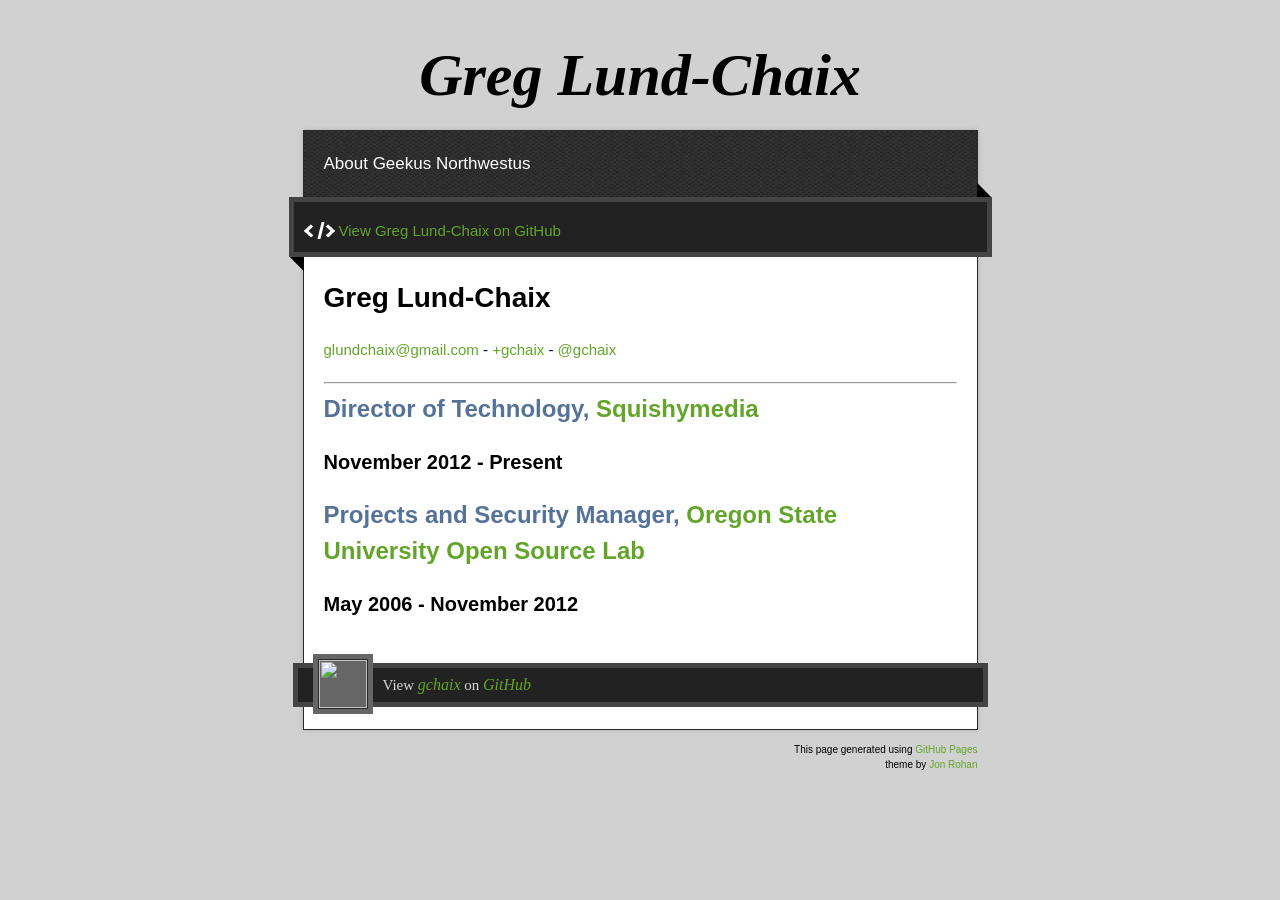
==== index.html @ 72a268e0 "Replace master branch with page content via GitHub" ====
<!doctype html>
<!-- The Time Machine GitHub pages theme was designed and developed by Jon Rohan, on Feb 7, 2012. -->
<!-- Follow him for fun. http://twitter.com/jonrohan. Tail his code on http://github.com/jonrohan -->
<html>
<head>
  <meta charset="utf-8">
  <meta http-equiv="X-UA-Compatible" content="IE=edge,chrome=1">

  <link rel="stylesheet" href="stylesheets/stylesheet.css" media="screen"/>
  <link rel="stylesheet" href="stylesheets/pygment_trac.css"/>
  <script type="text/javascript" src="https://ajax.googleapis.com/ajax/libs/jquery/1.7.1/jquery.min.js"></script>
  <script type="text/javascript" src="javascripts/script.js"></script>

  <title>Greg Lund-Chaix</title>
  <meta name="description" content="About Geekus Northwestus">

  <meta name="viewport" content="width=device-width,initial-scale=1">

</head>

<body>

  <div class="wrapper">
    <header>
      <h1 class="title">Greg Lund-Chaix</h1>
    </header>
    <div id="container">
      <p class="tagline">About Geekus Northwestus</p>
      <div id="main" role="main">
        <div class="download-bar">
        <div class="inner">
          <a href="https://github.com/gchaix" class="code">View Greg Lund-Chaix on GitHub</a>
        </div>
        <span class="blc"></span><span class="trc"></span>
        </div>
        <article class="markdown-body">
          <h1>
<a name="greg-lund-chaix" class="anchor" href="#greg-lund-chaix"><span class="octicon octicon-link"></span></a>Greg Lund-Chaix</h1>

<p><a href="mailto:glundchaix@gmail.com">glundchaix@gmail.com</a> - <a href="https://plus.google.com/109182612263457204598">+gchaix</a> - <a href="https://github.com/gchaix" class="user-mention">@gchaix</a></p>

<hr><h2>
<a name="director-of-technology-squishymedia" class="anchor" href="#director-of-technology-squishymedia"><span class="octicon octicon-link"></span></a>Director of Technology, <a href="http://squishymedia.com">Squishymedia</a>
</h2>

<h3>
<a name="november-2012---present" class="anchor" href="#november-2012---present"><span class="octicon octicon-link"></span></a>November 2012 - Present</h3>

<h2>
<a name="projects-and-security-manager-oregon-state-university-open-source-lab" class="anchor" href="#projects-and-security-manager-oregon-state-university-open-source-lab"><span class="octicon octicon-link"></span></a>Projects and Security Manager, <a href="http://osuosl.org">Oregon State University Open Source Lab</a>
</h2>

<h3>
<a name="may-2006---november-2012" class="anchor" href="#may-2006---november-2012"><span class="octicon octicon-link"></span></a>May 2006 - November 2012</h3>
        </article>
      </div>
    </div>
    <footer>
      <div class="owner">

      <p><a href="https://github.com/gchaix" class="avatar"><img src="https://2.gravatar.com/avatar/6baea19d66c7e875ff8c19e261c9f601?d=https%3A%2F%2Fidenticons.github.com%2Fab0b0f27c76da88e58e57f8128850cdb.png&amp;r=x&amp;s=60" width="48" height="48"/></a>View <a href="https://github.com/gchaix">gchaix</a> on <a href="https://www.github.com">GitHub</a></p>

      </div>
      <div class="creds">
        <small>This page generated using <a href="https://pages.github.com/">GitHub Pages</a><br/>theme by <a href="https://twitter.com/jonrohan/">Jon Rohan</a></small>
      </div>
    </footer>
  </div>
  <div class="current-section">
    <a href="#top">Scroll to top</a>
    <a href="https://github.com/gchaix/gchaix.github.io/tarball/master" class="tar">tar</a><a href="https://github.com/gchaix/gchaix.github.io/zipball/master" class="zip">zip</a><a href="" class="code">source code</a>
    <p class="name"></p>
  </div>

  
</body>
</html>
---- stylesheets/stylesheet.css ----
/* http://meyerweb.com/eric/tools/css/reset/
   v2.0 | 20110126
   License: none (public domain)
*/

html, body, div, span, applet, object, iframe,
h1, h2, h3, h4, h5, h6, p, blockquote, pre,
a, abbr, acronym, address, big, cite, code,
del, dfn, em, img, ins, kbd, q, s, samp,
small, strike, strong, sub, sup, tt, var,
b, u, i, center,
dl, dt, dd, ol, ul, li,
fieldset, form, label, legend,
table, caption, tbody, tfoot, thead, tr, th, td,
article, aside, canvas, details, embed,
figure, figcaption, footer, header, hgroup,
menu, nav, output, ruby, section, summary,
time, mark, audio, video {
  margin: 0;
  padding: 0;
  border: 0;
  font-size: 100%;
  font: inherit;
  vertical-align: baseline;
}
/* HTML5 display-role reset for older browsers */
article, aside, details, figcaption, figure,
footer, header, hgroup, menu, nav, section {
  display: block;
}
body {
  line-height: 1;
}
ol, ul {
  list-style: none;
}
blockquote, q {
  quotes: none;
}
blockquote:before, blockquote:after,
q:before, q:after {
  content: '';
  content: none;
}
table {
  border-collapse: collapse;
  border-spacing: 0;
}

/* Style */

body {
  font-size: 15px;
  font-family: Arial, Arial, Helvetica, sans-serif;
  line-height: 1.5;
  background: #D1D1D1;
}

a {
  color: #63a52a;
  text-decoration: none;
  -webkit-transition: color ease-in-out 0.3s;
}

a:hover {
  text-decoration: underline;
  color: #90D355;
}

h1.title {
  margin: 30px 20px 10px;
  font-size: 60px;
  font-weight: bold;
  font-style: italic;
  font-family:Georgia, serif;
  text-align: center;
}

.wrapper {
  width: 675px;
  margin: 0 auto;
}

#container {
  border: 1px solid #2a2a2a;
  background: #ddd url(../images/pattern.png);
  box-shadow: 0 0 5px #b1b1b1;
}

p.tagline {
  padding: 20px 20px 0;
  color: #fff;
  font-size: 17px;
}

#main {
  margin-top: 20px;
  padding: 0 20px 90px;
  background-color: #fff;
}

.download-bar {
  background: #222;
  border: 5px solid #444;
  padding: 10px;
  margin: 0 -35px 20px;
  position: relative;
}

.download-bar .inner {
  overflow: hidden;
}

.download-bar .watch-fork iframe {
  display: block;
  float: left;
  border-right: 1px solid #ddd;
  padding-right: 5px;
}
.download-bar .watch-fork iframe.last {
  border-right: 0 none;
  padding-right: 0;
  padding-left: 5px;
  border-left: 1px solid #fff;
}
.download-bar .watch-fork {
  overflow: hidden;
  float: right;
  background-color: #eee;
  padding: 5px;
  border-radius: 3px;
}

.download-bar .blc {
  border: 10px solid black;
  border-color: transparent transparent black;
  width: 0;
  height: 0;
  display: block;
  position: absolute;
  bottom: -15px;
  left: 0;
  -moz-transform: rotate(45deg);
  -webkit-transform: rotate(45deg);
}

.download-bar .trc {
  border: 10px solid black;
  border-color:  black transparent transparent;
  width: 0;
  height: 0;
  display: block;
  position: absolute;
  top: -15px;
  right: 0;
  -moz-transform: rotate(45deg);
  -webkit-transform: rotate(45deg);
}

.download-bar .avatar {
  border: 1px solid black;
  display: block;
  padding: 4px;
  float: left;
}

.download-bar .avatar img {
  display: block;
}

.download-bar a.code {
  background: transparent url(../images/code.png) no-repeat 0 2px;
  padding-left: 35px;
  margin-top: 8px;
  display: block;
  float: left;
  text-indent: 0;
  width: auto;
  height: auto;
  opacity: 1;
  -moz-opacity: 1;
  filter:alpha(opacity=1);
}

.current-section {
  position: fixed;
  top: 0;
  left: 50%;
  width: 693px;
  margin-left: -352px;
  background: #222;
  border: 5px solid #444;
  color: #fff;
  opacity: 0;
  visibility: hidden;
  -webkit-transition: opacity ease-in-out 0.3s;
}

.current-section p {
  padding: 5px 27px;
  font-size: 24px;
  font-weight: bold;
}

.current-section a {
  float: right;
  text-indent: -10000px;
  background: transparent url(../images/top.png) no-repeat 0 0;
  width: 20px;
  height: 20px;
  opacity: 0.8;
  margin-right: 12px;
  margin-top: 12px;
  -moz-opacity: 0.8;
  filter:alpha(opacity=8);
  -webkit-transition: opacity ease-in-out 0.3s;
}

.current-section a:hover {
  opacity: 1;
  -moz-opacity: 1;
  filter:alpha(opacity=1);
}

.current-section a.zip {
  margin-right: 8px;
}

a.zip,
a.zip span {
  background: transparent url(../images/zip.png) no-repeat 0 0;
  width: 30px;
  height: 21px;
  opacity: 0.8;
  display: inline-block;
  text-indent: -10000px;
  -moz-opacity: 0.8;
  filter:alpha(opacity=8);
  -webkit-transition: opacity ease-in-out 0.3s;
}

a.tar,
a.tar span {
  background: transparent url(../images/tar.png) no-repeat 0 0;
  width: 30px;
  height: 21px;
  opacity: 0.8;
  display: inline-block;
  text-indent: -10000px;
  -moz-opacity: 0.8;
  filter:alpha(opacity=8);
  -webkit-transition: opacity ease-in-out 0.3s;
}

a.code {
  background: transparent url(../images/code.png) no-repeat 0 2px;
  width: 30px;
  height: 21px;
  display: block;
  opacity: 0.8;
  display: inline-block;
  text-indent: -10000px;
  -moz-opacity: 0.8;
  filter:alpha(opacity=8);
  -webkit-transition: opacity ease-in-out 0.3s;
}

a.zip:hover,
a.tar:hover,
a.code:hover {
  opacity: 1;
  -moz-opacity: 1;
  filter:alpha(opacity=1);
}

a.download-button {
  border: 1px solid black;
  border-radius: 3px;
  display: inline-block;
  text-indent: 0!important;
  width: auto;
  float: right;
  background: #999; /* for non-css3 browsers */
  filter: progid:DXImageTransform.Microsoft.gradient(startColorstr='#37ADD4', endColorstr='#1B657E'); /* for IE */
  background: -webkit-gradient(linear, left top, left bottom, from(#37ADD4), to(#1B657E)); /* for webkit browsers */
  background: -moz-linear-gradient(top,  #37ADD4,  #1B657E); /* for firefox 3.6+ */
  height: auto;
  margin-left: 10px;
}

a.download-button span {
  background-position: 10px 5px;
  width: auto;
  height: auto;
  padding: 5px 10px;
  padding-left: 45px;
  display: inline-block;
  text-indent: 0!important;
  color: #fff;
}

footer {
  margin-bottom: 60px;
  padding-bottom: 60px;
}

footer .owner {
  background: #222;
  border: 5px solid #444;
  padding: 5px 15px;
  margin: -67px -10px 35px;
  color: #d6d6d6;
}

footer .creds small {
  float: right;
  font-size: 10px;
  text-align: right;
  margin-left: 15px;
}

footer .owner .avatar {
  background-color: #666;
  display: block;
  margin: -19px 10px 0 0;
  width: 60px;
  float: left;
}

footer .owner img {
  display: block;
  border: 1px solid #2a2a2a;
  margin: 5px;
}

footer .owner p {
  font-family:Georgia, serif;
}

footer .owner p a {
  font-size: 16px;
  font-style: italic;
}

/* Markdown */
.markdown-body h1,
.markdown-body h2,
.markdown-body h3,
.markdown-body h4,
.markdown-body h5,
.markdown-body h6,
.markdown-body p,
.markdown-body pre,
.markdown-body ul,
.markdown-body ol,
.markdown-body dl,
.markdown-body table,
.markdown-body blockquote {
  margin-bottom: 20px;
}

.markdown-body h1,
.markdown-body h2,
.markdown-body h3,
.markdown-body h4,
.markdown-body h5,
.markdown-body h6 {
  font-weight: bold;
}

.markdown-body h1 {
  font-size: 28px;
}

.markdown-body h2 {
  font-size: 24px;
  color: #557398;
}

.markdown-body h3 {
  font-size: 20px;
}

.markdown-body h4 {
  font-size: 18px;
}

.markdown-body h5 {
  font-size: 16px;
}

.markdown-body pre {
  padding: 10px 70px 10px 0;
  margin-left: -20px;
  margin-right: -20px;
  font-family: 'Monaco', 'Lucida Console', monospace;
  font-size: 13px;
  line-height: 20px;
  box-shadow: inset 0 0 5px #000;
  word-wrap: break-word;
  background-color:#3b3b3b;
  color: #d6d6d6;
}

.markdown-body pre.lines {
  font-size: 12px;
  margin:0 10px 0 -20px;
  padding: 10px;
  float:  left;
  display: block;
  text-align: right;
  box-shadow: none;
  background-color:#2a2a2a;
  color: #d6d6d6;
}

.markdown-body ul,
.markdown-body ol {
  padding-left: 30px;
}

.markdown-body ul {
  list-style-type: disc;
}

.markdown-body li,
.markdown-body li p,
.markdown-body dd,
.markdown-body dd p {
  margin-bottom: 10px;
}

.markdown-body li pre,
.markdown-body li pre.lines,
.markdown-body dd pre,
.markdown-body dd pre.lines {
  margin-left: -35px;
}

.markdown-body dt {
  font-weight: bold;
  font-style: italic;
}

.markdown-body dd {
  margin-left: 15px;
}

.markdown-body table {
  width: 673px;
  margin-left: -20px;
  margin-right: -20px;
}

.markdown-body tbody {
  border-top: 2px solid #557398;
  border-bottom: 2px solid #557398;
  background-color: #EBEFF4;
}

.markdown-body table td * {
  margin: 0;
}

.markdown-body td {
  border-right: 1px solid #557398;
  border-bottom: 1px solid #557398;
  padding: 5px;
}

.markdown-body td:first-child,
.markdown-body th:first-child {
  width: 30%;
  padding-left: 20px;
}

.markdown-body td:last-child {
  border-right: 0 none;
}

.markdown-body th {
  font-size: 18px;
  font-weight: bold;
  text-align: left;
  padding: 5px;
}

.markdown-body tt {
  background-color:#3b3b3b;
  color: #d6d6d6;
  padding: 2px 3px;
}

.markdown-body blockquote {
  font-style: italic;
  font-family:Georgia, serif;
  font-size: 17px;
  border-top: 3px solid #333;
  border-bottom: 3px solid #333;
  padding: 10px 20px;
  padding-left: 50px;
}

.markdown-body blockquote:before {
  font-style: italic;
  font-family: Georgia, serif;
  font-size: 90px;
  height: 90px;
  margin-left: -60px;
  margin-top: -25px;
  content: "‟";
  display: block;
  float: left;
}

.markdown-body img {
  max-width: 100%;
  @include box-sizing(border-box);
}

.highlight  { background: #ffffff; }
.highlight .c { color: #999988; font-style: italic } /* Comment */
.highlight .err { color: #a61717; background-color: #e3d2d2 } /* Error */
.highlight .k { font-weight: bold } /* Keyword */
.highlight .o { font-weight: bold } /* Operator */
.highlight .cm { color: #999988; font-style: italic } /* Comment.Multiline */
.highlight .cp { color: #999999; font-weight: bold } /* Comment.Preproc */
.highlight .c1 { color: #999988; font-style: italic } /* Comment.Single */
.highlight .cs { color: #999999; font-weight: bold; font-style: italic } /* Comment.Special */
.highlight .gd { color: #000000; background-color: #ffdddd } /* Generic.Deleted */
.highlight .gd .x { color: #000000; background-color: #ffaaaa } /* Generic.Deleted.Specific */
.highlight .ge { font-style: italic } /* Generic.Emph */
.highlight .gr { color: #aa0000 } /* Generic.Error */
.highlight .gh { color: #999999 } /* Generic.Heading */
.highlight .gi { color: #000000; background-color: #ddffdd } /* Generic.Inserted */
.highlight .gi .x { color: #000000; background-color: #aaffaa } /* Generic.Inserted.Specific */
.highlight .go { color: #888888 } /* Generic.Output */
.highlight .gp { color: #555555 } /* Generic.Prompt */
.highlight .gs { font-weight: bold } /* Generic.Strong */
.highlight .gu { color: #800080; font-weight: bold; } /* Generic.Subheading */
.highlight .gt { color: #aa0000 } /* Generic.Traceback */
.highlight .kc { font-weight: bold } /* Keyword.Constant */
.highlight .kd { font-weight: bold } /* Keyword.Declaration */
.highlight .kn { font-weight: bold } /* Keyword.Namespace */
.highlight .kp { font-weight: bold } /* Keyword.Pseudo */
.highlight .kr { font-weight: bold } /* Keyword.Reserved */
.highlight .kt { color: #445588; font-weight: bold } /* Keyword.Type */
.highlight .m { color: #009999 } /* Literal.Number */
.highlight .s { color: #d14 } /* Literal.String */
.highlight .na { color: #008080 } /* Name.Attribute */
.highlight .nb { color: #0086B3 } /* Name.Builtin */
.highlight .nc { color: #445588; font-weight: bold } /* Name.Class */
.highlight .no { color: #008080 } /* Name.Constant */
.highlight .ni { color: #800080 } /* Name.Entity */
.highlight .ne { color: #990000; font-weight: bold } /* Name.Exception */
.highlight .nf { color: #990000; font-weight: bold } /* Name.Function */
.highlight .nn { color: #555555 } /* Name.Namespace */
.highlight .nt { color: #000080 } /* Name.Tag */
.highlight .nv { color: #008080 } /* Name.Variable */
.highlight .ow { font-weight: bold } /* Operator.Word */
.highlight .w { color: #bbbbbb } /* Text.Whitespace */
.highlight .mf { color: #009999 } /* Literal.Number.Float */
.highlight .mh { color: #009999 } /* Literal.Number.Hex */
.highlight .mi { color: #009999 } /* Literal.Number.Integer */
.highlight .mo { color: #009999 } /* Literal.Number.Oct */
.highlight .sb { color: #d14 } /* Literal.String.Backtick */
.highlight .sc { color: #d14 } /* Literal.String.Char */
.highlight .sd { color: #d14 } /* Literal.String.Doc */
.highlight .s2 { color: #d14 } /* Literal.String.Double */
.highlight .se { color: #d14 } /* Literal.String.Escape */
.highlight .sh { color: #d14 } /* Literal.String.Heredoc */
.highlight .si { color: #d14 } /* Literal.String.Interpol */
.highlight .sx { color: #d14 } /* Literal.String.Other */
.highlight .sr { color: #009926 } /* Literal.String.Regex */
.highlight .s1 { color: #d14 } /* Literal.String.Single */
.highlight .ss { color: #990073 } /* Literal.String.Symbol */
.highlight .bp { color: #999999 } /* Name.Builtin.Pseudo */
.highlight .vc { color: #008080 } /* Name.Variable.Class */
.highlight .vg { color: #008080 } /* Name.Variable.Global */
.highlight .vi { color: #008080 } /* Name.Variable.Instance */
.highlight .il { color: #009999 } /* Literal.Number.Integer.Long */
---- stylesheets/pygment_trac.css ----
.highlight  { background: #ffffff; }
.highlight .c { color: #999988; font-style: italic } /* Comment */
.highlight .err { color: #a61717; background-color: #e3d2d2 } /* Error */
.highlight .k { font-weight: bold } /* Keyword */
.highlight .o { font-weight: bold } /* Operator */
.highlight .cm { color: #999988; font-style: italic } /* Comment.Multiline */
.highlight .cp { color: #999999; font-weight: bold } /* Comment.Preproc */
.highlight .c1 { color: #999988; font-style: italic } /* Comment.Single */
.highlight .cs { color: #999999; font-weight: bold; font-style: italic } /* Comment.Special */
.highlight .gd { color: #000000; background-color: #ffdddd } /* Generic.Deleted */
.highlight .gd .x { color: #000000; background-color: #ffaaaa } /* Generic.Deleted.Specific */
.highlight .ge { font-style: italic } /* Generic.Emph */
.highlight .gr { color: #aa0000 } /* Generic.Error */
.highlight .gh { color: #999999 } /* Generic.Heading */
.highlight .gi { color: #000000; background-color: #ddffdd } /* Generic.Inserted */
.highlight .gi .x { color: #000000; background-color: #aaffaa } /* Generic.Inserted.Specific */
.highlight .go { color: #888888 } /* Generic.Output */
.highlight .gp { color: #555555 } /* Generic.Prompt */
.highlight .gs { font-weight: bold } /* Generic.Strong */
.highlight .gu { color: #800080; font-weight: bold; } /* Generic.Subheading */
.highlight .gt { color: #aa0000 } /* Generic.Traceback */
.highlight .kc { font-weight: bold } /* Keyword.Constant */
.highlight .kd { font-weight: bold } /* Keyword.Declaration */
.highlight .kn { font-weight: bold } /* Keyword.Namespace */
.highlight .kp { font-weight: bold } /* Keyword.Pseudo */
.highlight .kr { font-weight: bold } /* Keyword.Reserved */
.highlight .kt { color: #445588; font-weight: bold } /* Keyword.Type */
.highlight .m { color: #009999 } /* Literal.Number */
.highlight .s { color: #d14 } /* Literal.String */
.highlight .na { color: #008080 } /* Name.Attribute */
.highlight .nb { color: #0086B3 } /* Name.Builtin */
.highlight .nc { color: #445588; font-weight: bold } /* Name.Class */
.highlight .no { color: #008080 } /* Name.Constant */
.highlight .ni { color: #800080 } /* Name.Entity */
.highlight .ne { color: #990000; font-weight: bold } /* Name.Exception */
.highlight .nf { color: #990000; font-weight: bold } /* Name.Function */
.highlight .nn { color: #555555 } /* Name.Namespace */
.highlight .nt { color: #000080 } /* Name.Tag */
.highlight .nv { color: #008080 } /* Name.Variable */
.highlight .ow { font-weight: bold } /* Operator.Word */
.highlight .w { color: #bbbbbb } /* Text.Whitespace */
.highlight .mf { color: #009999 } /* Literal.Number.Float */
.highlight .mh { color: #009999 } /* Literal.Number.Hex */
.highlight .mi { color: #009999 } /* Literal.Number.Integer */
.highlight .mo { color: #009999 } /* Literal.Number.Oct */
.highlight .sb { color: #d14 } /* Literal.String.Backtick */
.highlight .sc { color: #d14 } /* Literal.String.Char */
.highlight .sd { color: #d14 } /* Literal.String.Doc */
.highlight .s2 { color: #d14 } /* Literal.String.Double */
.highlight .se { color: #d14 } /* Literal.String.Escape */
.highlight .sh { color: #d14 } /* Literal.String.Heredoc */
.highlight .si { color: #d14 } /* Literal.String.Interpol */
.highlight .sx { color: #d14 } /* Literal.String.Other */
.highlight .sr { color: #009926 } /* Literal.String.Regex */
.highlight .s1 { color: #d14 } /* Literal.String.Single */
.highlight .ss { color: #990073 } /* Literal.String.Symbol */
.highlight .bp { color: #999999 } /* Name.Builtin.Pseudo */
.highlight .vc { color: #008080 } /* Name.Variable.Class */
.highlight .vg { color: #008080 } /* Name.Variable.Global */
.highlight .vi { color: #008080 } /* Name.Variable.Instance */
.highlight .il { color: #009999 } /* Literal.Number.Integer.Long */

.type-csharp .highlight .k { color: #0000FF }
.type-csharp .highlight .kt { color: #0000FF }
.type-csharp .highlight .nf { color: #000000; font-weight: normal }
.type-csharp .highlight .nc { color: #2B91AF }
.type-csharp .highlight .nn { color: #000000 }
.type-csharp .highlight .s { color: #A31515 }
.type-csharp .highlight .sc { color: #A31515 }
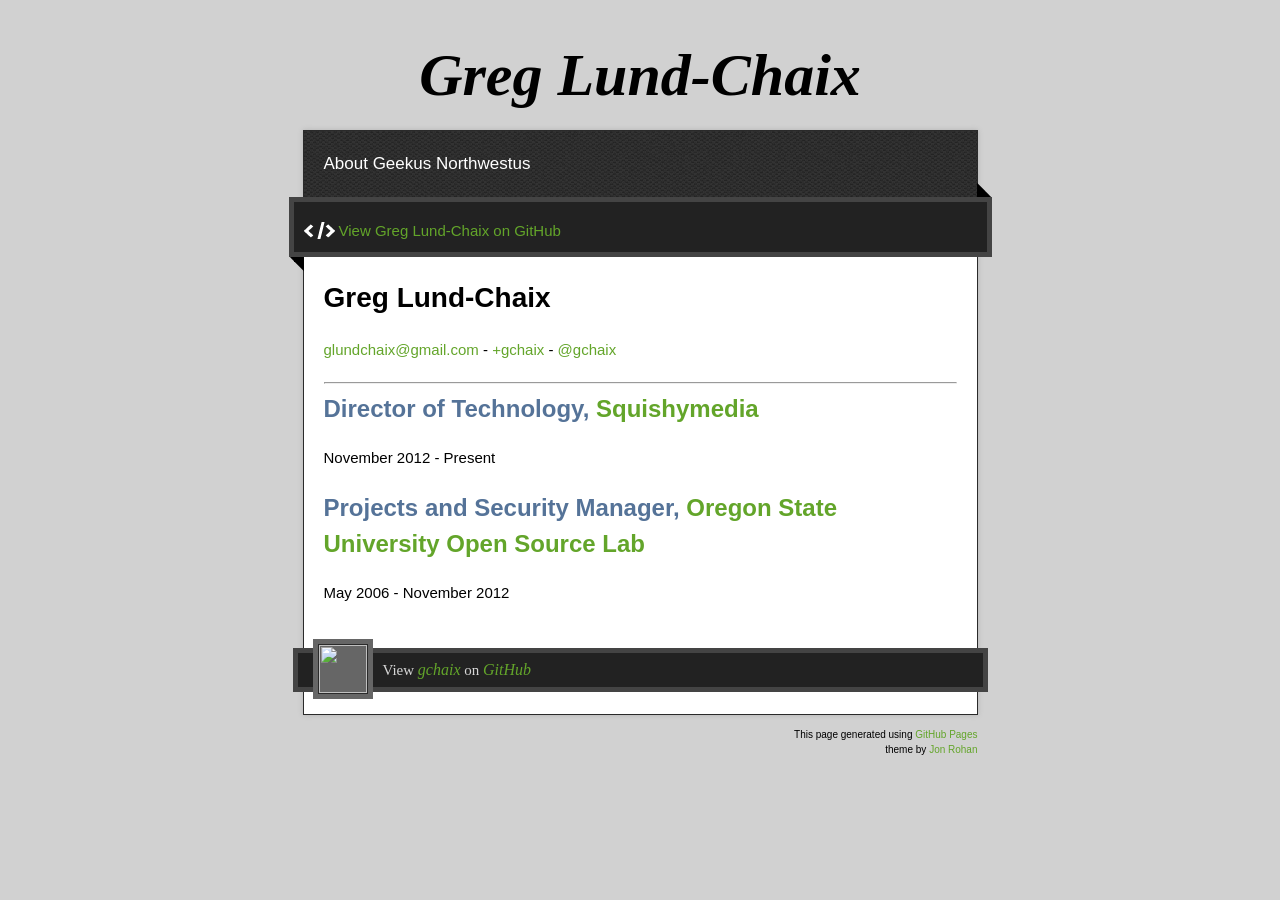
==== commit 7223fd37: "Update index.html Clean up formatting" ====
--- a/index.html
+++ b/index.html
@@ -43,15 +43,13 @@
 <a name="director-of-technology-squishymedia" class="anchor" href="#director-of-technology-squishymedia"><span class="octicon octicon-link"></span></a>Director of Technology, <a href="http://squishymedia.com">Squishymedia</a>
 </h2>
 
-<h3>
-<a name="november-2012---present" class="anchor" href="#november-2012---present"><span class="octicon octicon-link"></span></a>November 2012 - Present</h3>
+<p><a name="november-2012---present" class="anchor" href="#november-2012---present"><span class="octicon octicon-link"></span></a>November 2012 - Present</p>
 
 <h2>
 <a name="projects-and-security-manager-oregon-state-university-open-source-lab" class="anchor" href="#projects-and-security-manager-oregon-state-university-open-source-lab"><span class="octicon octicon-link"></span></a>Projects and Security Manager, <a href="http://osuosl.org">Oregon State University Open Source Lab</a>
 </h2>
 
-<h3>
-<a name="may-2006---november-2012" class="anchor" href="#may-2006---november-2012"><span class="octicon octicon-link"></span></a>May 2006 - November 2012</h3>
+<p><a name="may-2006---november-2012" class="anchor" href="#may-2006---november-2012"><span class="octicon octicon-link"></span></a>May 2006 - November 2012</p>
         </article>
       </div>
     </div>
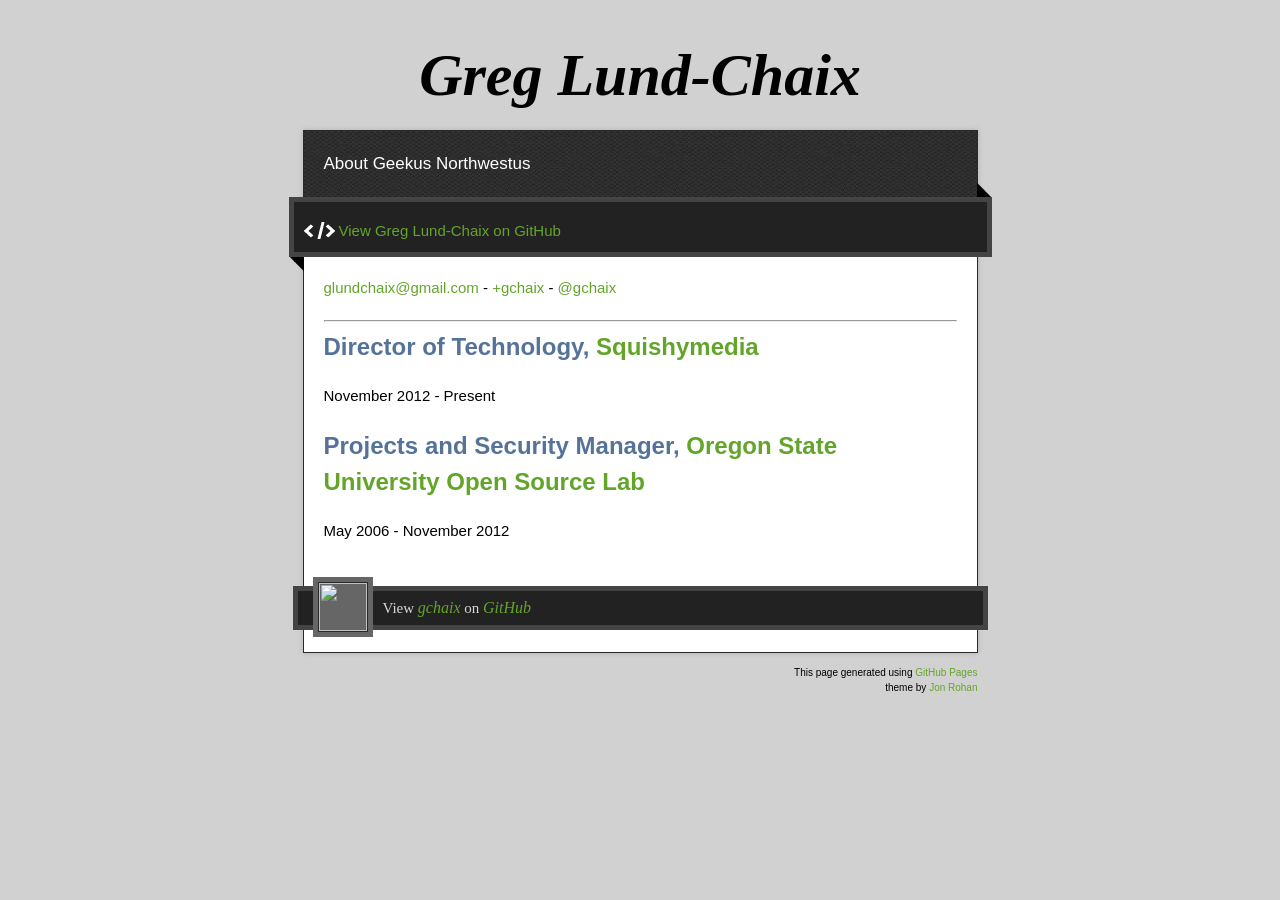
==== commit 471b3fd2: "Update index.html Remove extra crap" ====
--- a/index.html
+++ b/index.html
@@ -34,9 +34,6 @@
         <span class="blc"></span><span class="trc"></span>
         </div>
         <article class="markdown-body">
-          <h1>
-<a name="greg-lund-chaix" class="anchor" href="#greg-lund-chaix"><span class="octicon octicon-link"></span></a>Greg Lund-Chaix</h1>
-
 <p><a href="mailto:glundchaix@gmail.com">glundchaix@gmail.com</a> - <a href="https://plus.google.com/109182612263457204598">+gchaix</a> - <a href="https://github.com/gchaix" class="user-mention">@gchaix</a></p>
 
 <hr><h2>
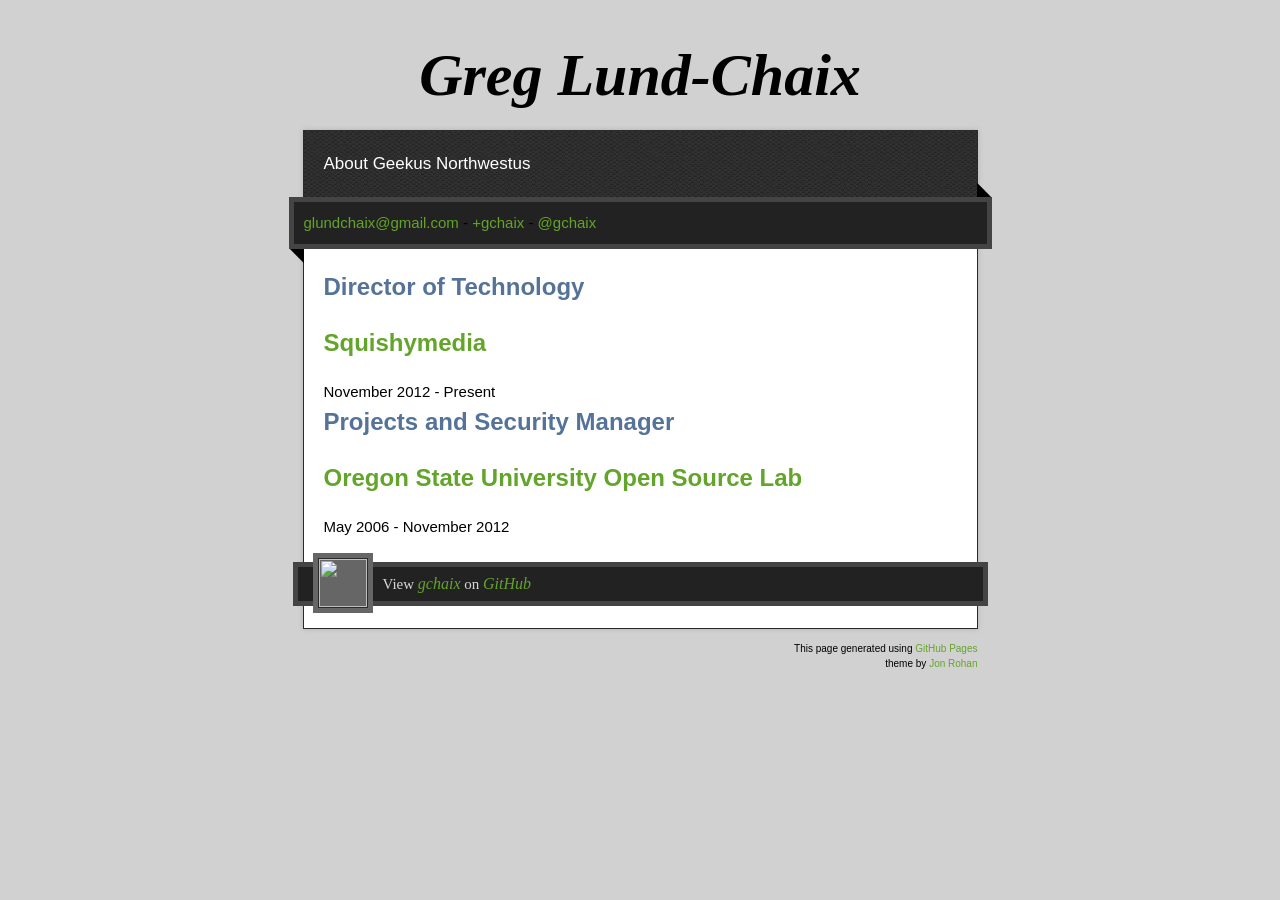
==== commit 358e9c3c: "Reformat" ====
--- a/index.html
+++ b/index.html
@@ -5,7 +5,7 @@
 <head>
   <meta charset="utf-8">
   <meta http-equiv="X-UA-Compatible" content="IE=edge,chrome=1">
-
+  <link href='gchaix.jpeg' rel='icon' type='image/x-icon'/>
   <link rel="stylesheet" href="stylesheets/stylesheet.css" media="screen"/>
   <link rel="stylesheet" href="stylesheets/pygment_trac.css"/>
   <script type="text/javascript" src="https://ajax.googleapis.com/ajax/libs/jquery/1.7.1/jquery.min.js"></script>
@@ -28,25 +28,28 @@
       <p class="tagline">About Geekus Northwestus</p>
       <div id="main" role="main">
         <div class="download-bar">
-        <div class="inner">
-          <a href="https://github.com/gchaix" class="code">View Greg Lund-Chaix on GitHub</a>
+          <div class="inner">
+            <a href="mailto:glundchaix@gmail.com">glundchaix@gmail.com</a> - <a href="https://plus.google.com/109182612263457204598">+gchaix</a> - <a href="https://github.com/gchaix" class="user-mention">@gchaix</a>
         </div>
         <span class="blc"></span><span class="trc"></span>
         </div>
         <article class="markdown-body">
-<p><a href="mailto:glundchaix@gmail.com">glundchaix@gmail.com</a> - <a href="https://plus.google.com/109182612263457204598">+gchaix</a> - <a href="https://github.com/gchaix" class="user-mention">@gchaix</a></p>
-
-<hr><h2>
-<a name="director-of-technology-squishymedia" class="anchor" href="#director-of-technology-squishymedia"><span class="octicon octicon-link"></span></a>Director of Technology, <a href="http://squishymedia.com">Squishymedia</a>
-</h2>
-
-<p><a name="november-2012---present" class="anchor" href="#november-2012---present"><span class="octicon octicon-link"></span></a>November 2012 - Present</p>
 
 <h2>
-<a name="projects-and-security-manager-oregon-state-university-open-source-lab" class="anchor" href="#projects-and-security-manager-oregon-state-university-open-source-lab"><span class="octicon octicon-link"></span></a>Projects and Security Manager, <a href="http://osuosl.org">Oregon State University Open Source Lab</a>
+  <a name="director-of-technology-squishymedia" class="anchor" href="#director-of-technology-squishymedia"><span class="octicon octicon-link"></span></a>Director of Technology
 </h2>
+<h2>
+  <a href="http://squishymedia.com">Squishymedia</a>
+</h2>
+<a name="november-2012---present" class="anchor" href="#november-2012---present"><span class="octicon octicon-link"></span></a>November 2012 - Present
 
-<p><a name="may-2006---november-2012" class="anchor" href="#may-2006---november-2012"><span class="octicon octicon-link"></span></a>May 2006 - November 2012</p>
+<h2>
+  <a name="projects-and-security-manager-oregon-state-university-open-source-lab" class="anchor" href="#projects-and-security-manager-oregon-state-university-open-source-lab"><span class="octicon octicon-link"></span></a>Projects and Security Manager
+</h2>
+<h2>
+  <a href="http://osuosl.org">Oregon State University Open Source Lab</a>
+</h2>
+<a name="may-2006---november-2012" class="anchor" href="#may-2006---november-2012"><span class="octicon octicon-link"></span></a>May 2006 - November 2012
         </article>
       </div>
     </div>
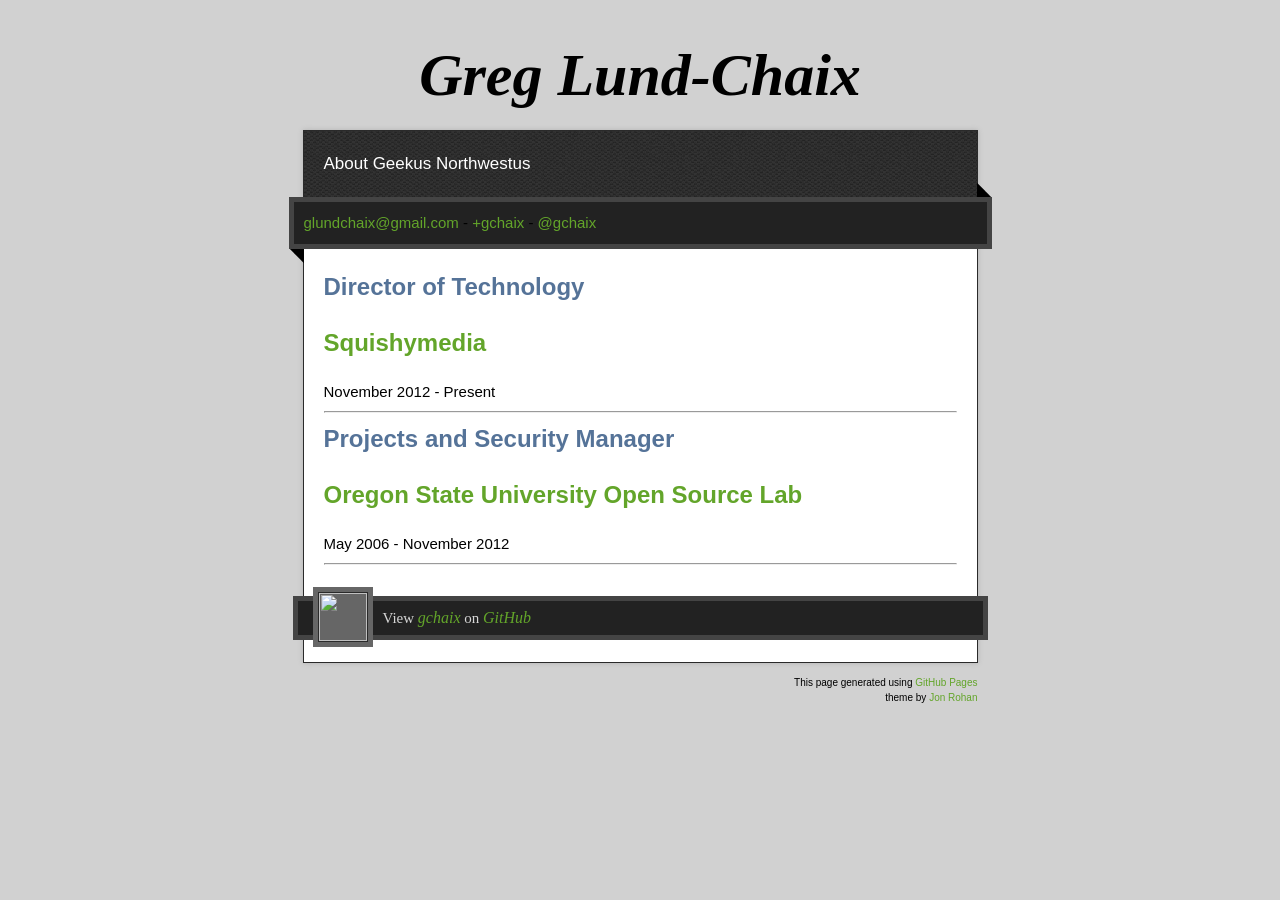
==== commit 75dbac08: "Formatting" ====
--- a/index.html
+++ b/index.html
@@ -43,6 +43,8 @@
 </h2>
 <a name="november-2012---present" class="anchor" href="#november-2012---present"><span class="octicon octicon-link"></span></a>November 2012 - Present
 
+<hr>
+
 <h2>
   <a name="projects-and-security-manager-oregon-state-university-open-source-lab" class="anchor" href="#projects-and-security-manager-oregon-state-university-open-source-lab"><span class="octicon octicon-link"></span></a>Projects and Security Manager
 </h2>
@@ -50,6 +52,9 @@
   <a href="http://osuosl.org">Oregon State University Open Source Lab</a>
 </h2>
 <a name="may-2006---november-2012" class="anchor" href="#may-2006---november-2012"><span class="octicon octicon-link"></span></a>May 2006 - November 2012
+
+<hr>
+
         </article>
       </div>
     </div>
